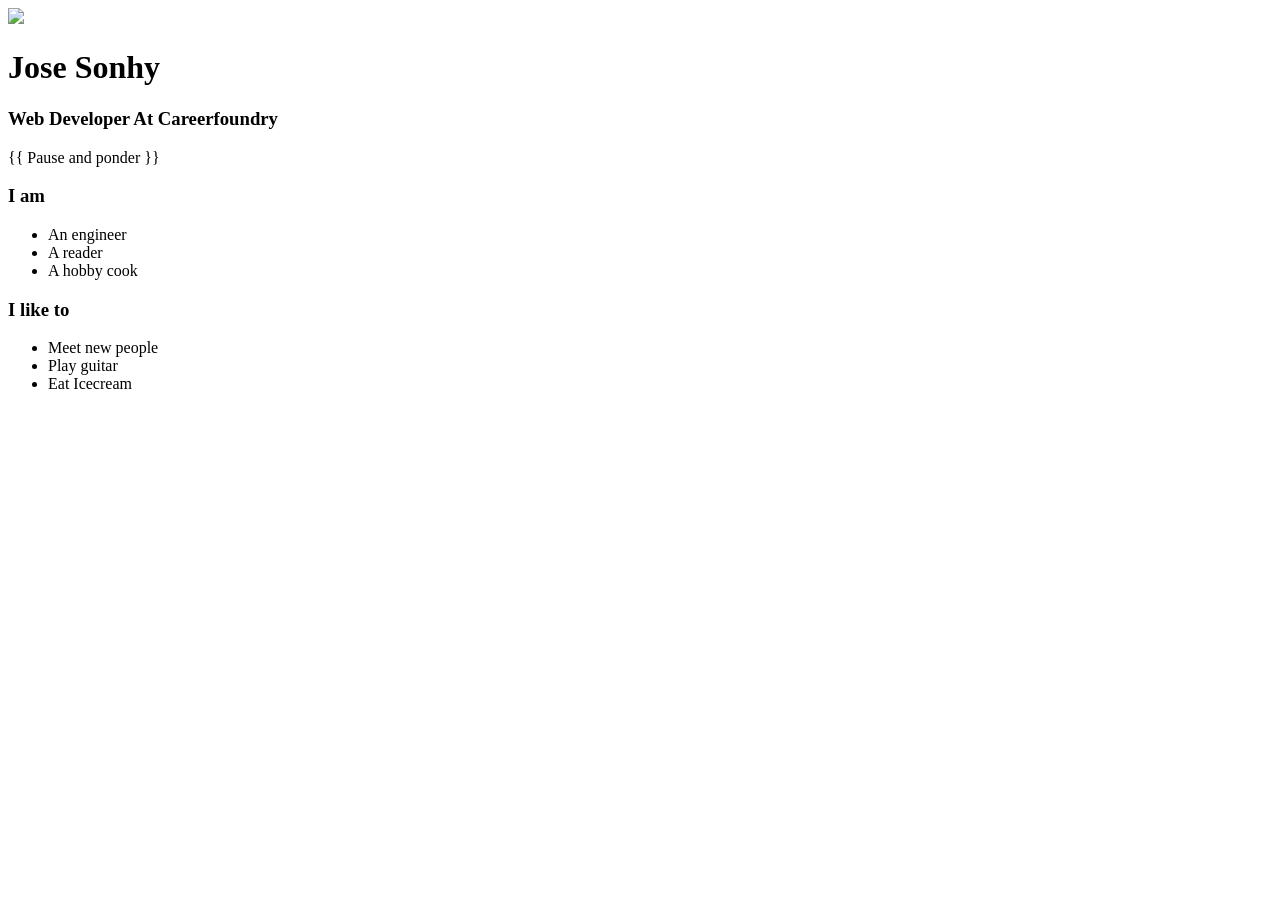
==== index.html @ b79430cc "Add files via upload In the beginning, there were thoughts... And then there was this portfolio." ====
<!DOCTYPE html>
<html>
	<head>
		<title>First webpage</title>
	</head>
	<body>
		<div>
			<img src="https://via.placeholder.com/150" />
			<h1>Jose Sonhy</h1>
			<h3>Web Developer At Careerfoundry</h3>
			<p>{{ Pause and ponder }}</p>
		</div>
		<div>
			<div>
				<h3>I am</h3>
				<ul>
					<li>An engineer</li>
					<li>A reader</li>
					<li>A hobby cook</li>
				</ul>
			</div>
			<div>
				<h3>I like to</h3>
				<ul>
					<li>Meet new people</li>
					<li>Play guitar</li>
					<li>Eat Icecream</li>
				</ul>
			</div>
		</div>
	</body>
</html>
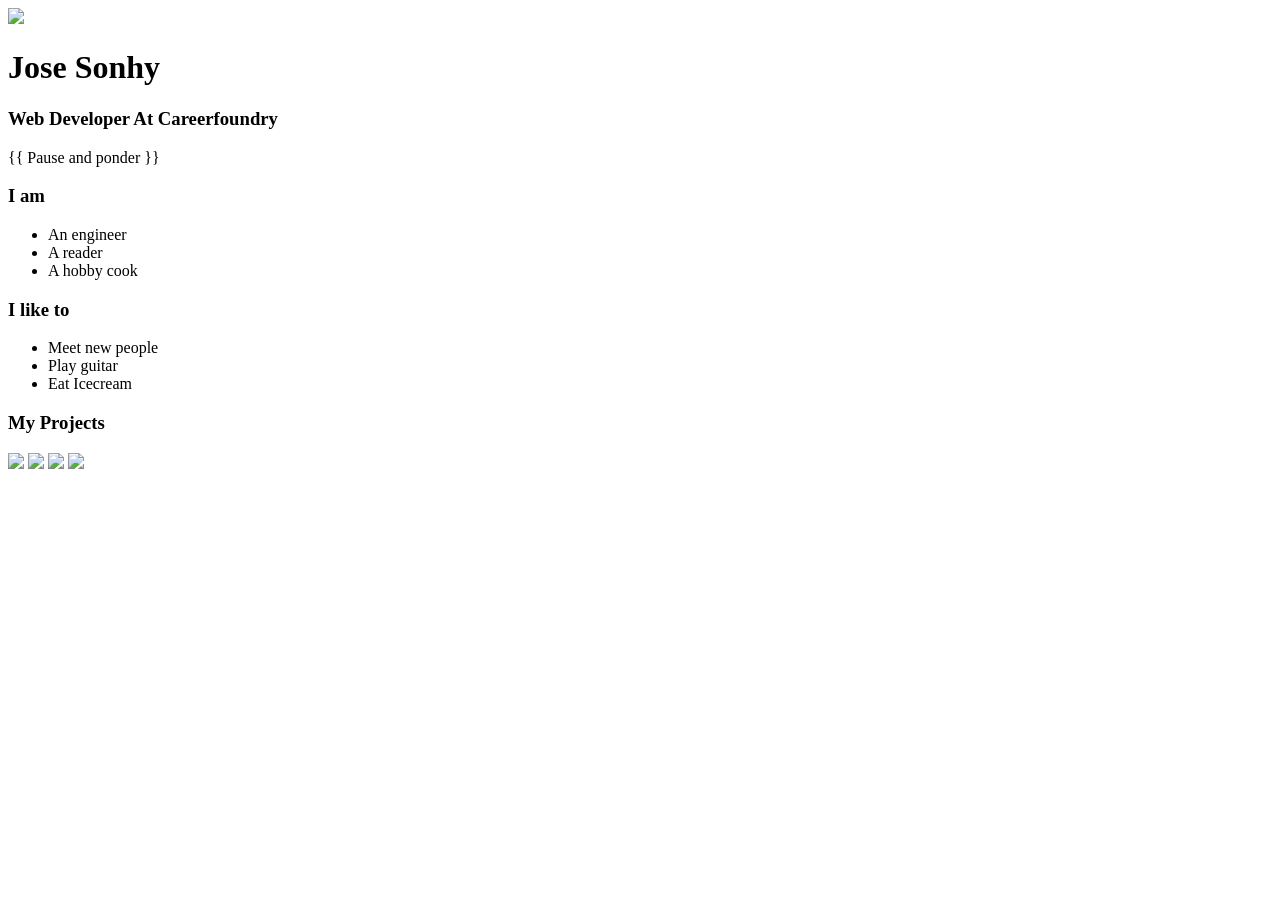
==== commit 19c98fdc: "Add files via upload" ====
--- a/index.html
+++ b/index.html
@@ -28,5 +28,12 @@
 				</ul>
 			</div>
 		</div>
+		<div>
+			<h3>My Projects</h3>
+			<img src="https://via.placeholder.com/300" />
+			<img src="https://via.placeholder.com/300" />
+			<img src="https://via.placeholder.com/300" />
+			<img src="https://via.placeholder.com/300" />
+		</div>
 	</body>
 </html>
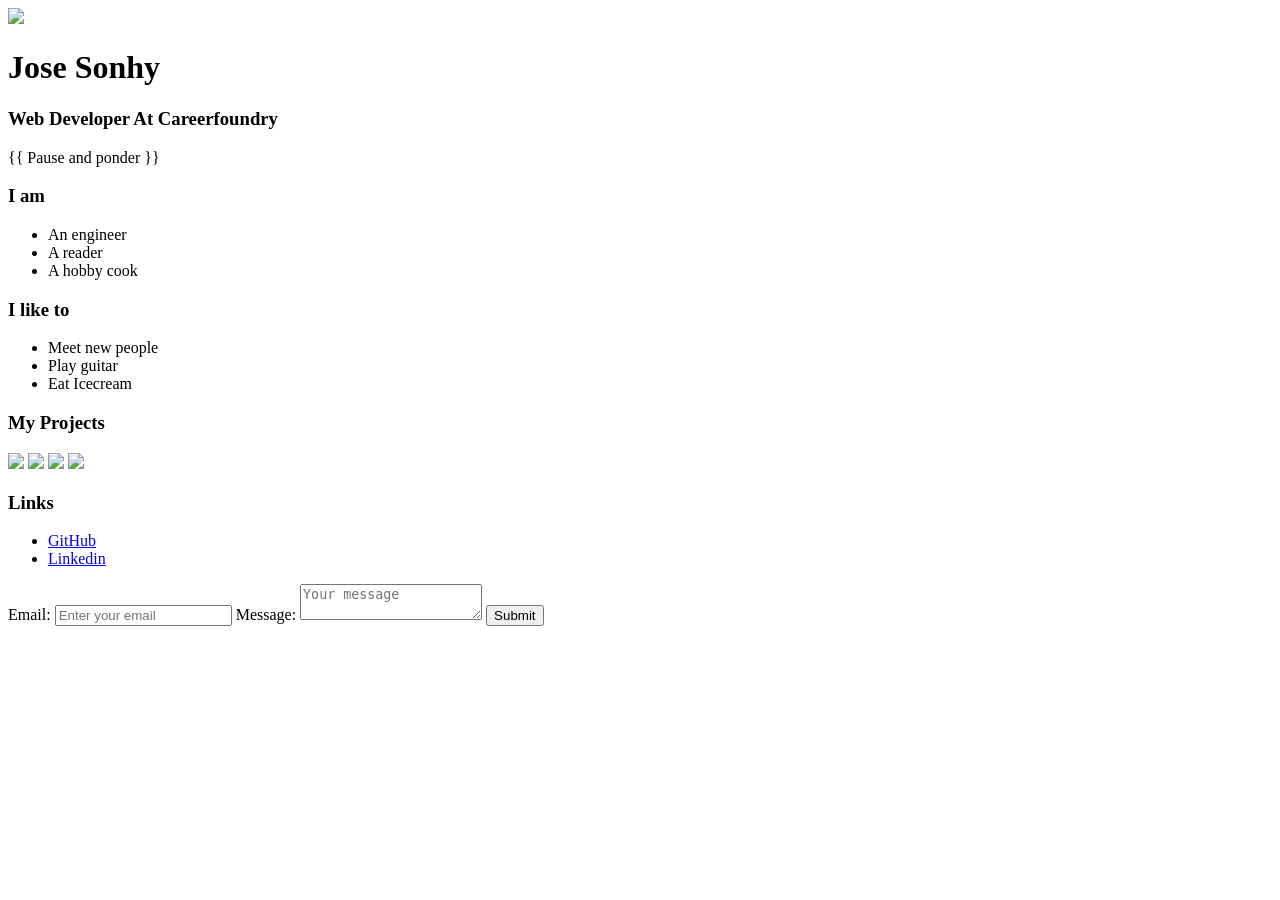
==== commit efe79f38: "Add files via upload" ====
--- a/index.html
+++ b/index.html
@@ -29,11 +29,37 @@
 			</div>
 		</div>
 		<div>
-			<h3>My Projects</h3>
-			<img src="https://via.placeholder.com/300" />
-			<img src="https://via.placeholder.com/300" />
-			<img src="https://via.placeholder.com/300" />
-			<img src="https://via.placeholder.com/300" />
+			<div>
+				<h3>My Projects</h3>
+				<img src="https://via.placeholder.com/300" />
+				<img src="https://via.placeholder.com/300" />
+				<img src="https://via.placeholder.com/300" />
+				<img src="https://via.placeholder.com/300" />
+			</div>
+			<div>
+				<div>
+					<h3>Links</h3>
+					<ul>
+						<li>
+							<a href="https://github.com/Shimazaky80">GitHub</a>
+						</li>
+						<li>
+							<a href="https://www.linkedin.com/in/jose-sonhy-96949aa2/">Linkedin</a>
+						</li>
+					</ul>
+				</div>
+			</div>
+			<div>
+				<form action="#">
+					<label for="email">
+						Email: <input typr="email" id="email" placeholder="Enter your email" />
+					</label>
+					<label for="message">
+						Message: <textarea id="message" placeholder="Your message"></textarea>
+					</label>
+					<input type="submit" valid="Send Message" />
+				</form>
+			</div>
 		</div>
 	</body>
 </html>
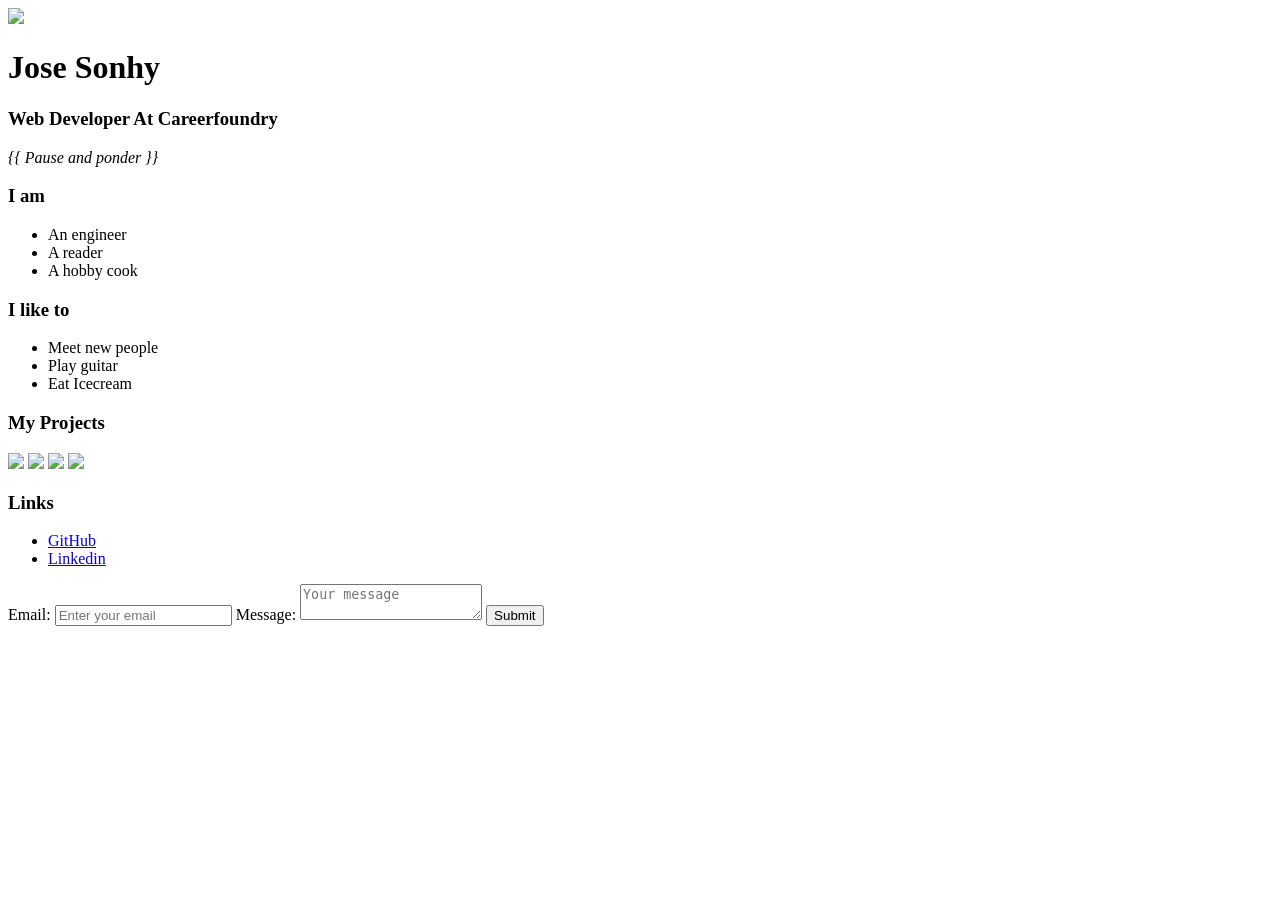
==== commit ec52035f: "Add files via upload" ====
--- a/index.html
+++ b/index.html
@@ -2,13 +2,14 @@
 <html>
 	<head>
 		<title>First webpage</title>
+		<link rel="stylesheet" href="styles.css" />
 	</head>
 	<body>
 		<div>
 			<img src="https://via.placeholder.com/150" />
 			<h1>Jose Sonhy</h1>
 			<h3>Web Developer At Careerfoundry</h3>
-			<p>{{ Pause and ponder }}</p>
+			<p class="quote">{{ Pause and ponder }}</p>
 		</div>
 		<div>
 			<div>
--- a/styles.css
+++ b/styles.css
@@ -0,0 +1,3 @@
+.quote {
+	font-style: italic;
+}
